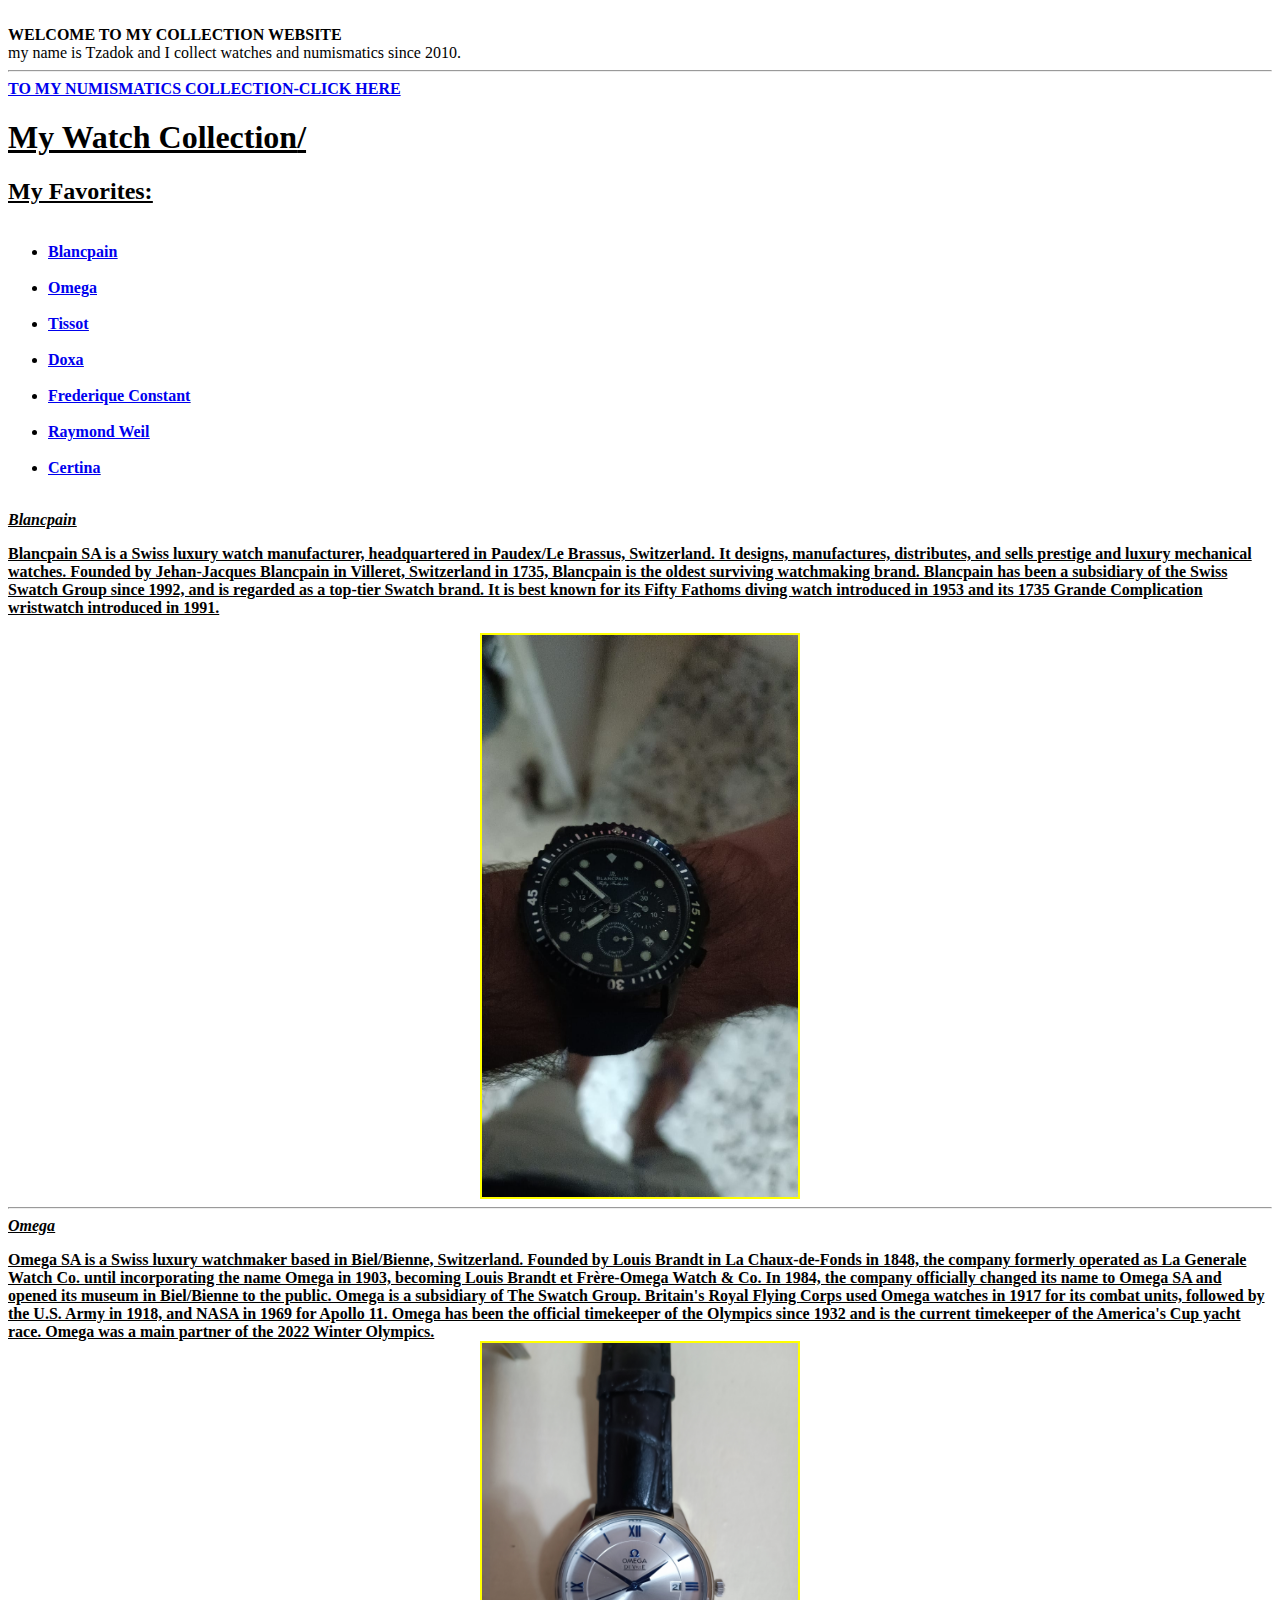
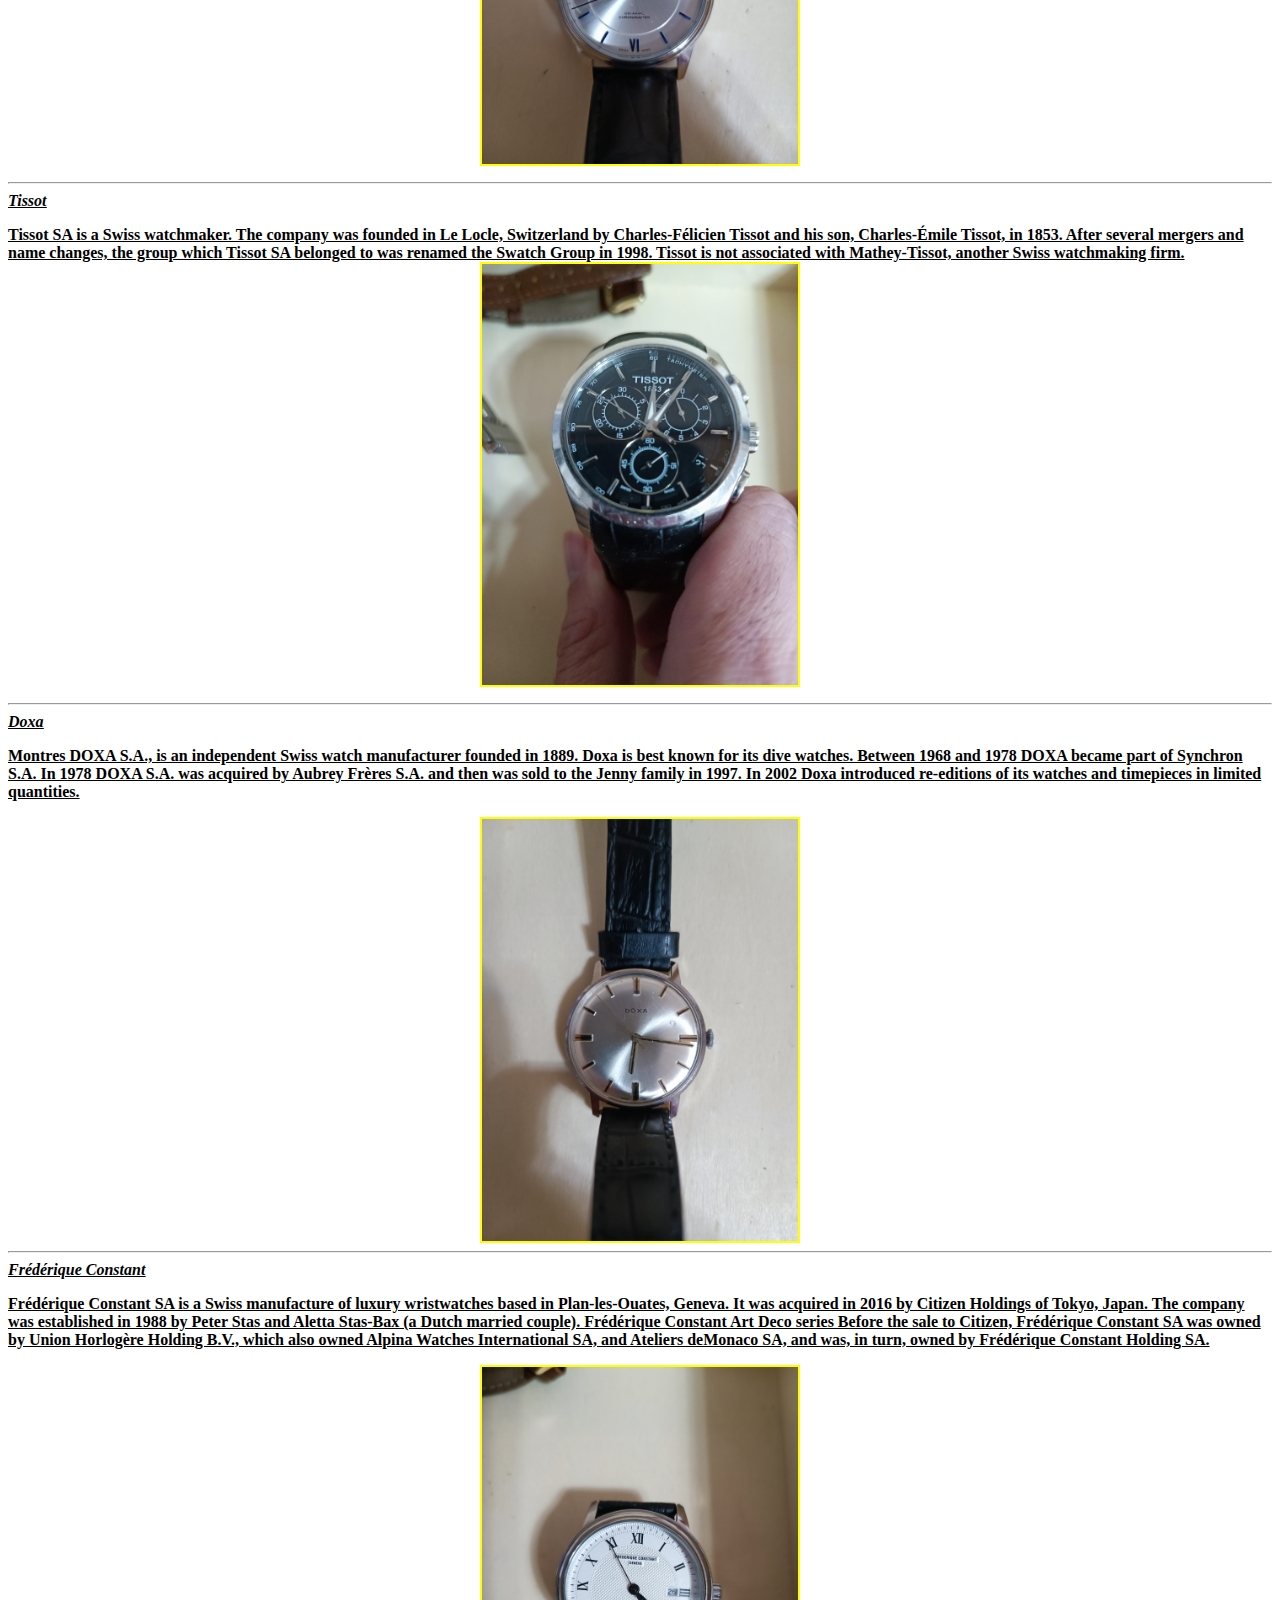
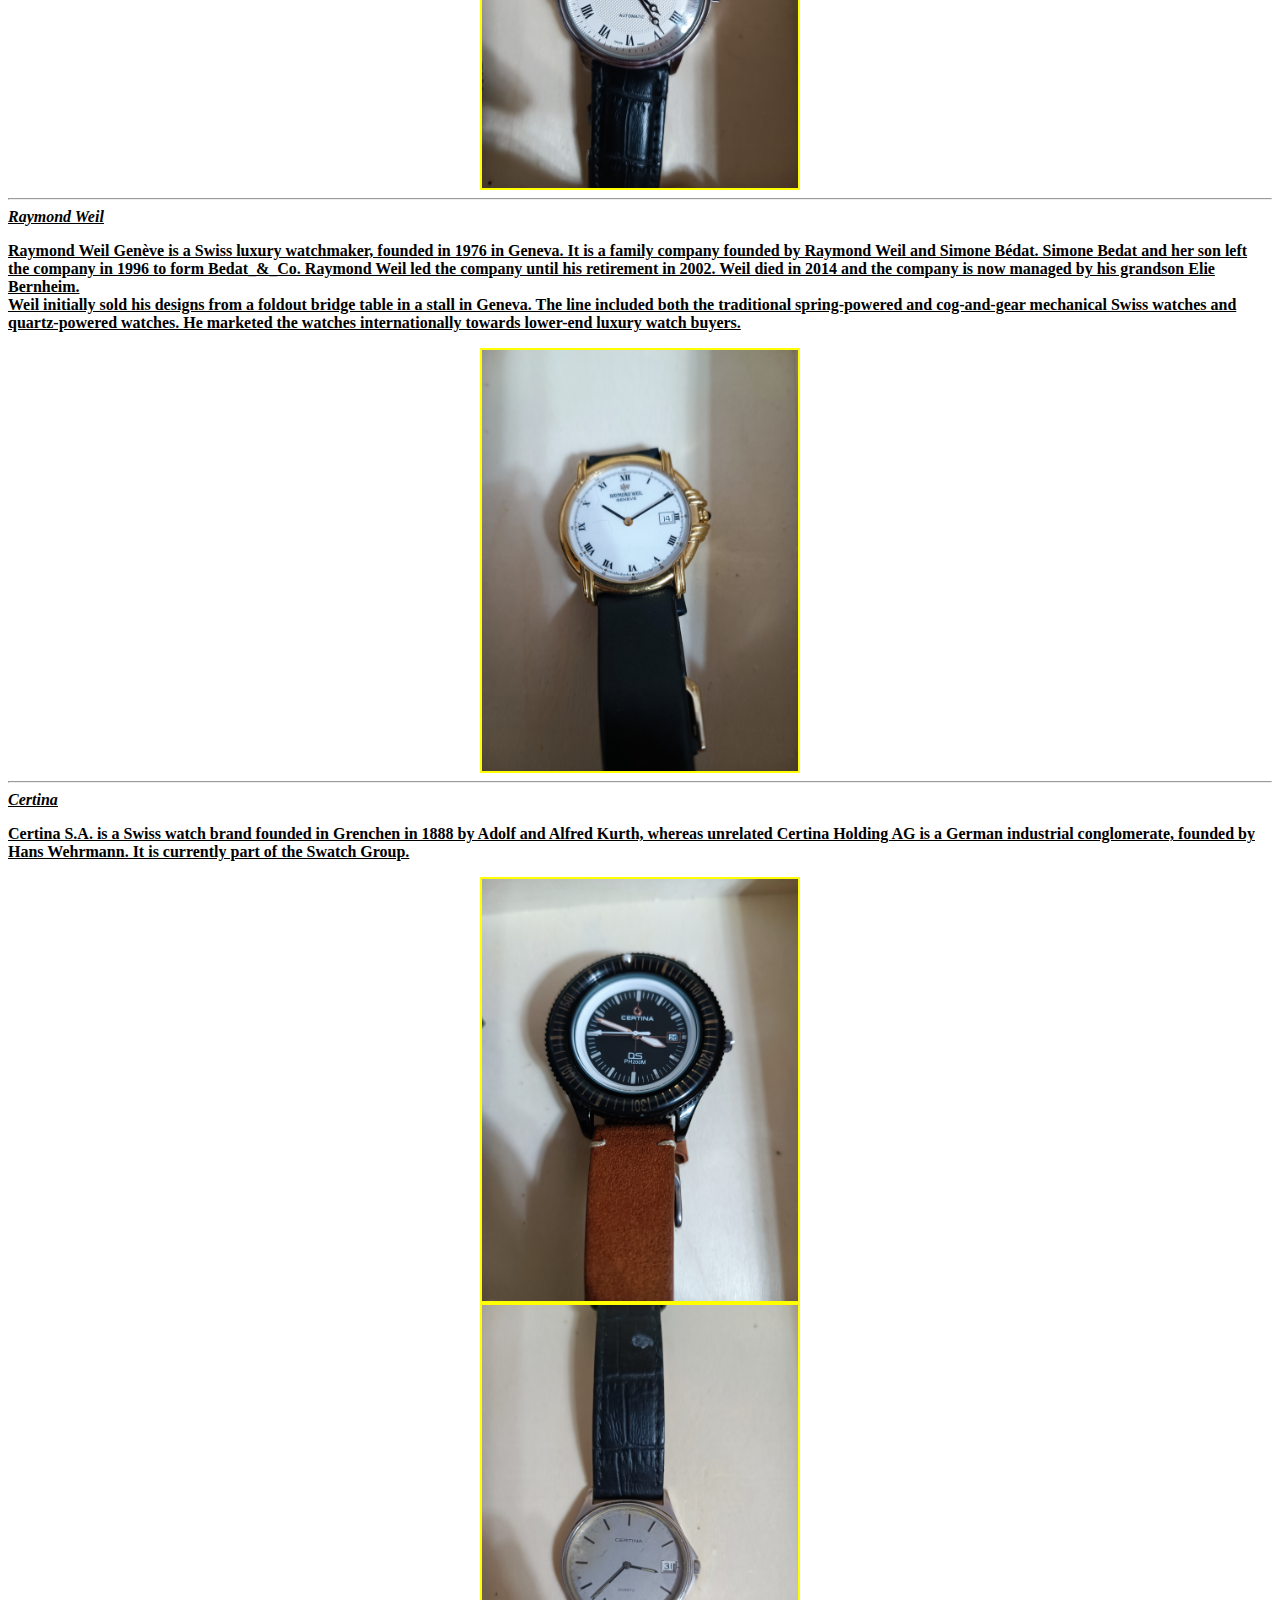
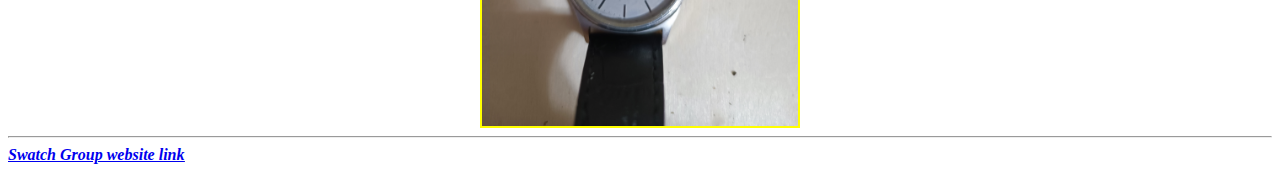
==== index.html @ 81805e88 "Add files via upload" ====
<html>
<head>
<title>
Tzadok's Collection
</title>
<link rel="stylesheet" type="text/css" href="style.css">
</head

<body>
<br
<p><b></a>WELCOME TO MY COLLECTION WEBSITE</b><br>
my name is Tzadok and I collect watches and numismatics since 2010.<hr>
<b><a href="indexn.html">TO MY NUMISMATICS COLLECTION-CLICK HERE</a><b/>
</p>

<h1><u><b>My Watch Collection</b>/</h1>
<u><b><h2>My Favorites:</h2></b></u>
<ul><br>

<li>
<a href="https://www.blancpain.com/en"target="_blank">Blancpain</a>
</li><br>
<li> 
<a href="https://www.omegawatches.com/"target="_blank"><b>Omega</b></a>
</li><br>
<li>
<a href="https://www.tissotwatches.com/en-en/#redirect-from-no-store"target="_blank"><b>Tissot</b></a>
</li><br>
<li><a href="https://isr.doxawatches.com//"target="_blank">Doxa</a>
</li><br>
<li><a href="https://frederiqueconstant.com/"target="_blank">Frederique Constant</a></li><br>
<li><a href="https://www.raymond-weil.com/en/"target="_blank">Raymond Weil</a></li> <br>
 <li><a href="https://www.certina.com/en"target="_blank">Certina<a/></li><br>
</ul>
</h2>
<b><i><u>Blancpain</u></i></b>
<p>Blancpain SA is a Swiss luxury watch manufacturer, headquartered in Paudex/Le Brassus, Switzerland. It designs, manufactures, distributes, and sells prestige and luxury mechanical watches. Founded by Jehan-Jacques Blancpain in Villeret, Switzerland in 1735, Blancpain is the oldest surviving watchmaking brand. Blancpain has been a subsidiary of the Swiss Swatch Group since 1992, and is regarded as a top-tier Swatch brand.
It is best known for its Fifty Fathoms diving watch introduced in 1953 and its 1735 Grande Complication wristwatch introduced in 1991.</p>
<img src="IMG/BLANCPAIN.jpg" alt="BLANCPAIN" class="center" class="nice"> 
<hr>
<b><i><u>Omega</u></i></b>
<P>Omega SA is a Swiss luxury watchmaker based in Biel/Bienne, Switzerland. Founded by Louis Brandt in La Chaux-de-Fonds in 1848, the company formerly operated as La Generale Watch Co. until incorporating the name Omega in 1903, becoming Louis Brandt et Frère-Omega Watch & Co. In 1984, the company officially changed its name to Omega SA and opened its museum in Biel/Bienne to the public. Omega is a subsidiary of The Swatch Group.
Britain's Royal Flying Corps used Omega watches in 1917 for its combat units, followed by the U.S. Army in 1918, and NASA in 1969 for Apollo 11. Omega has been the official timekeeper of the Olympics since 1932 and is the current timekeeper of the America's Cup yacht race. Omega was a main partner of the 2022 Winter Olympics.
<img src="IMG/OMEGA.jpg" alt="OMEGA" class="center"> 
</P><hr>
<b><i><u>Tissot</u></i></b>
<p>Tissot SA is a Swiss watchmaker. The company was founded in Le Locle, Switzerland by Charles-Félicien Tissot and his son, Charles-Émile Tissot, in 1853. After several mergers and name changes, the group which Tissot SA belonged to was renamed the Swatch Group in 1998.
Tissot is not associated with Mathey-Tissot, another Swiss watchmaking firm.
<img src="IMG/TISSOT.jpg" alt="TISSOT" class="center"> 
</p><hr>
<b><i><u>Doxa</u></i></b><p>Montres DOXA S.A., is an independent Swiss watch manufacturer founded in 1889. Doxa is best known for its dive watches.
Between 1968 and 1978 DOXA became part of Synchron S.A. In 1978 DOXA S.A. was acquired by Aubrey Frères S.A. and then was sold to the Jenny family in 1997. In 2002 Doxa introduced re-editions of its watches and timepieces in limited quantities.</p>
<img src="IMG/DOXA.jpg" alt="DOXA" class="center"/>
<hr>
<b><i><u>Frédérique Constant</u></i></b><p>
<p>Frédérique Constant SA is a Swiss manufacture of luxury wristwatches based in Plan-les-Ouates, Geneva. It was acquired in 2016 by Citizen Holdings of Tokyo, Japan. The company was established in 1988 by Peter Stas and Aletta Stas-Bax (a Dutch married couple).
Frédérique Constant Art Deco series
Before the sale to Citizen, Frédérique Constant SA was owned by Union Horlogère Holding B.V., which also owned Alpina Watches International SA, and Ateliers deMonaco SA, and was, in turn, owned by Frédérique Constant Holding SA.</p>
<img src="IMG/FREDERIQUE.jpg" alt="FREDERIQUE" class="center"/><hr>
<b><i><u>Raymond Weil</u></i></b>
<p>Raymond Weil Genève is a Swiss luxury watchmaker, founded in 1976 in Geneva. It is a family company founded by Raymond Weil and Simone Bédat. Simone Bedat and her son left the company in 1996 to form Bedat_&_Co. Raymond Weil led the company until his retirement in 2002. Weil died in 2014 and the company is now managed by his grandson Elie Bernheim.<br>
Weil initially sold his designs from a foldout bridge table in a stall in Geneva. The line included both the traditional spring-powered and cog-and-gear mechanical Swiss watches and quartz-powered watches. He marketed the watches internationally towards lower-end luxury watch buyers.</p>
<img src="IMG/1.jpg" alt="1" class="center" />
<hr>
<b><i><u>Certina</u></i></b>
<P>Certina S.A. is a Swiss watch brand founded in Grenchen in 1888 by Adolf and Alfred Kurth, whereas unrelated Certina Holding AG is a German industrial conglomerate, founded by Hans Wehrmann. It is currently part of the Swatch Group.</P>
<img src="IMG/11.jpg"alt="11" class="center"/>
<img src="IMG/12.jpg"alt="12" class="center" />
<hr>

<a href="https://www.swatchgroup.com/en"target="_blank"><b><i><u>Swatch Group website link</u></i></b><p></a>







</body>


</html>
---- style.css ----
IMG  {
	  width:400;
	  border:2px solid yellow;

}

.center {
  display: block;
  margin-left: auto;
  margin-right: auto;
  width: 25%;
}

.nice {
 border-radius: 50%
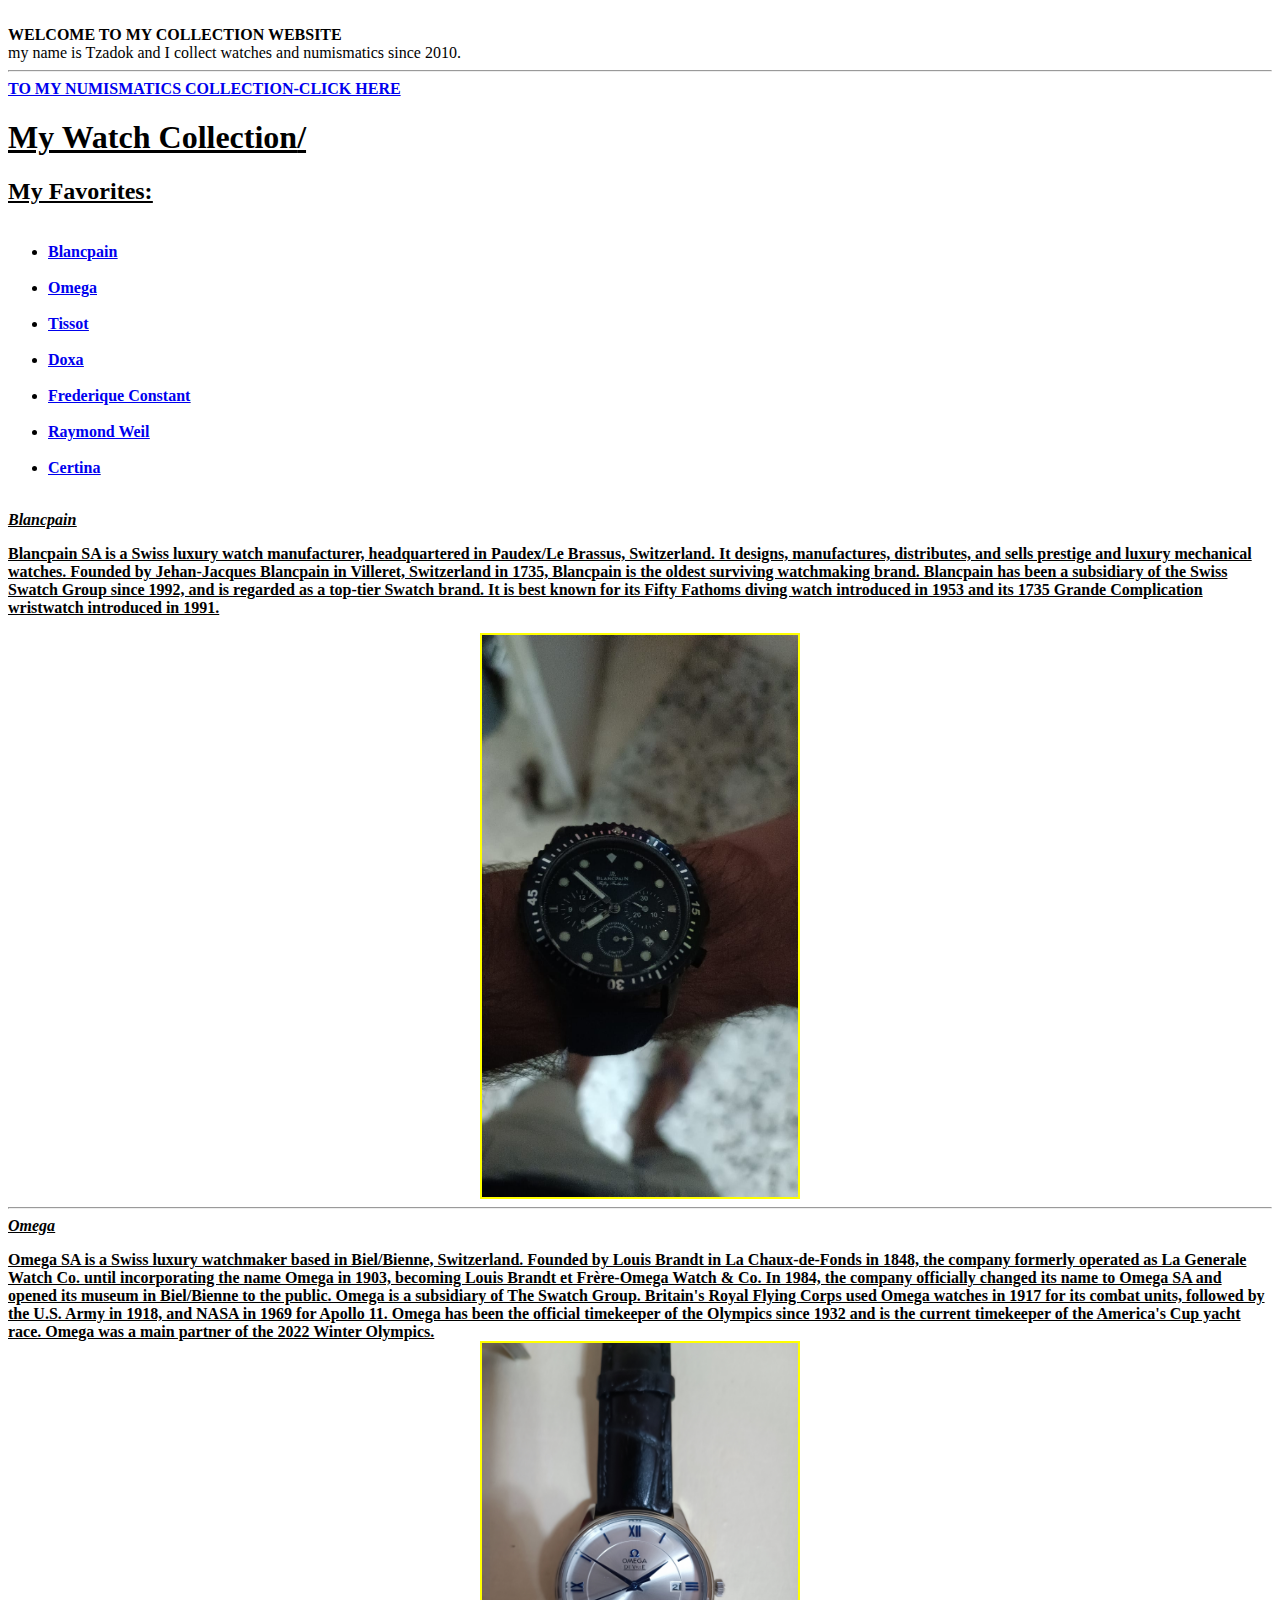
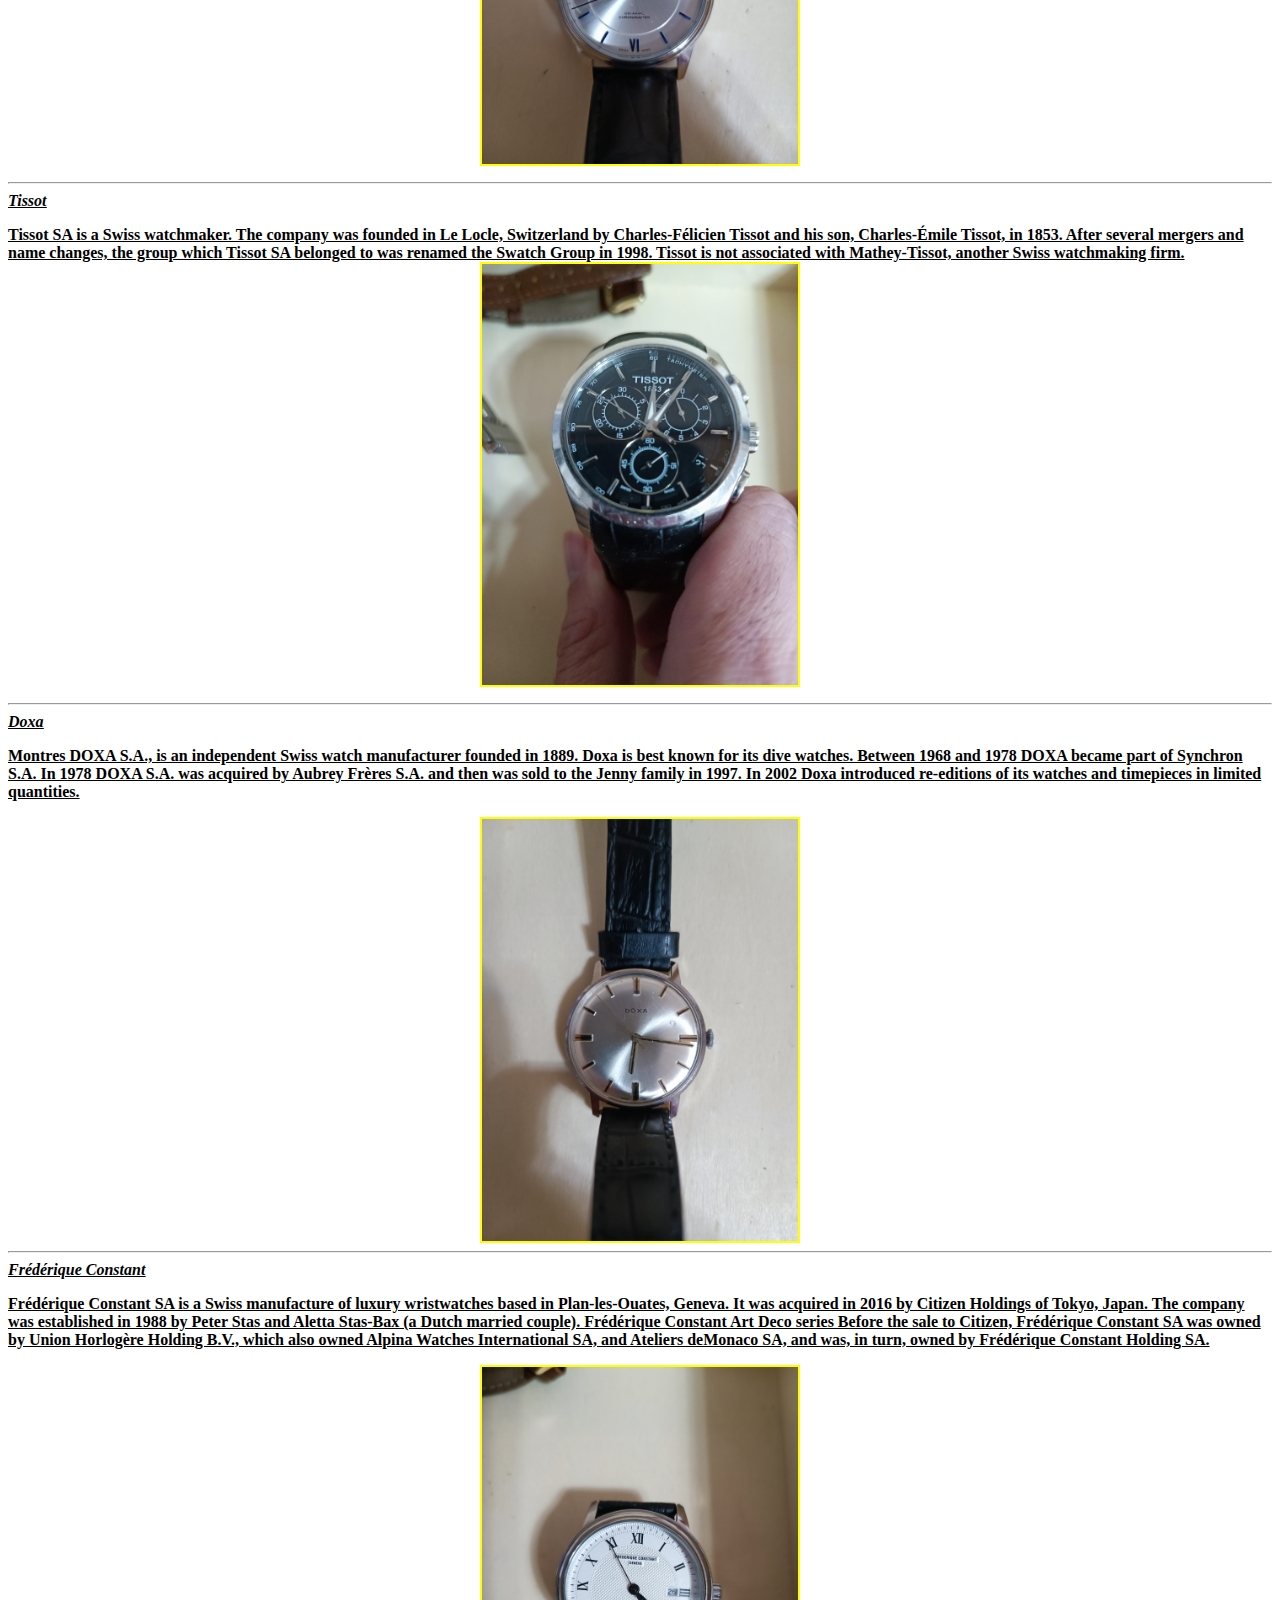
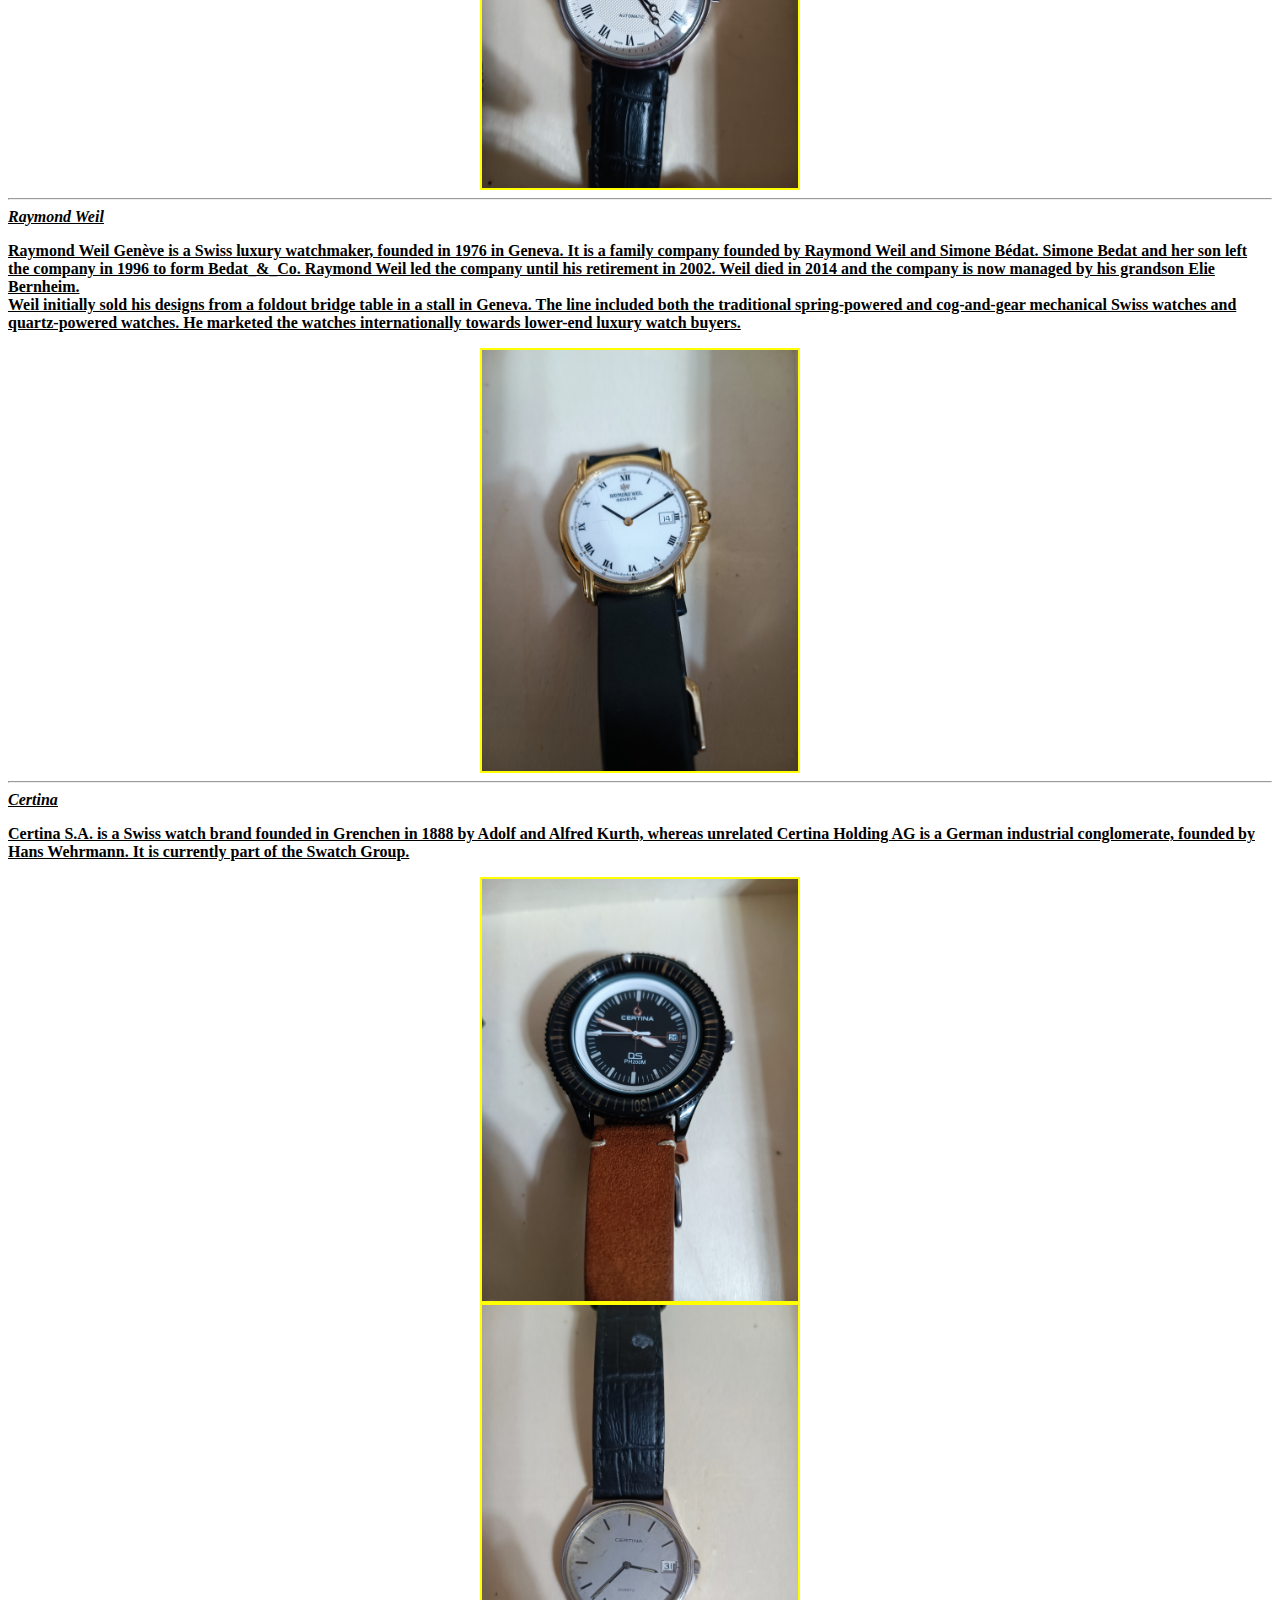
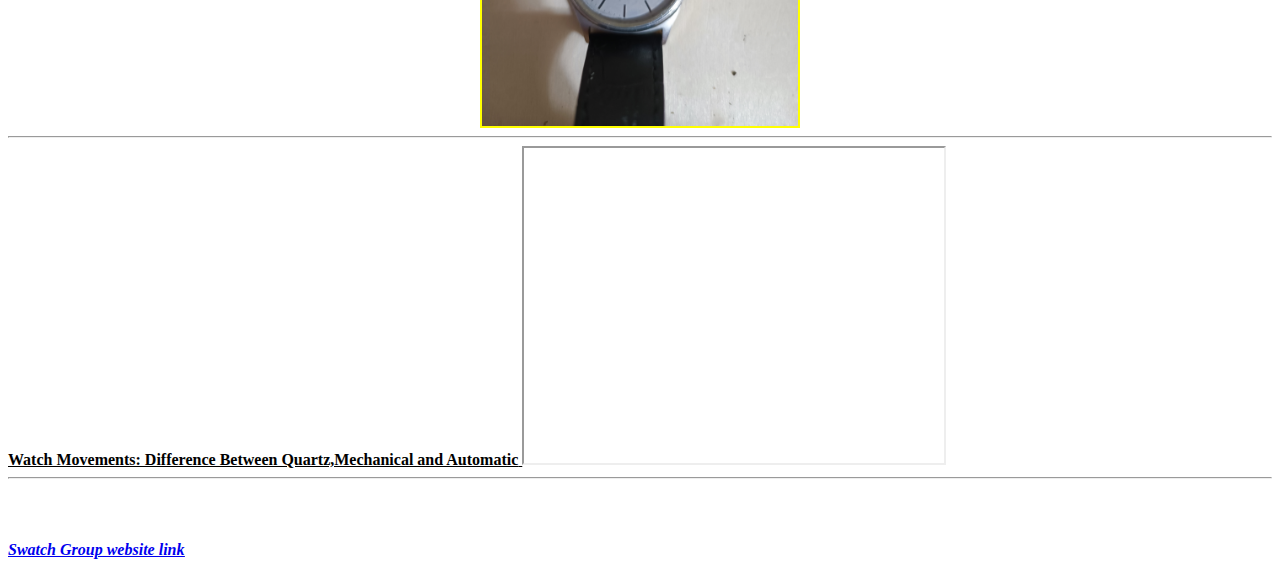
==== commit 3143519f: "Add files via upload" ====
--- a/index.html
+++ b/index.html
@@ -67,7 +67,12 @@
 <img src="IMG/11.jpg"alt="11" class="center"/>
 <img src="IMG/12.jpg"alt="12" class="center" />
 <hr>
-
+<b>Watch Movements: Difference Between Quartz,Mechanical and Automatic</b>
+<iframe width="420" height="315"
+src="https://www.youtube.com/embed/6Vubv6KICbg">
+</iframe>
+<hr>
+<br><br><br>
 <a href="https://www.swatchgroup.com/en"target="_blank"><b><i><u>Swatch Group website link</u></i></b><p></a>
 
 
